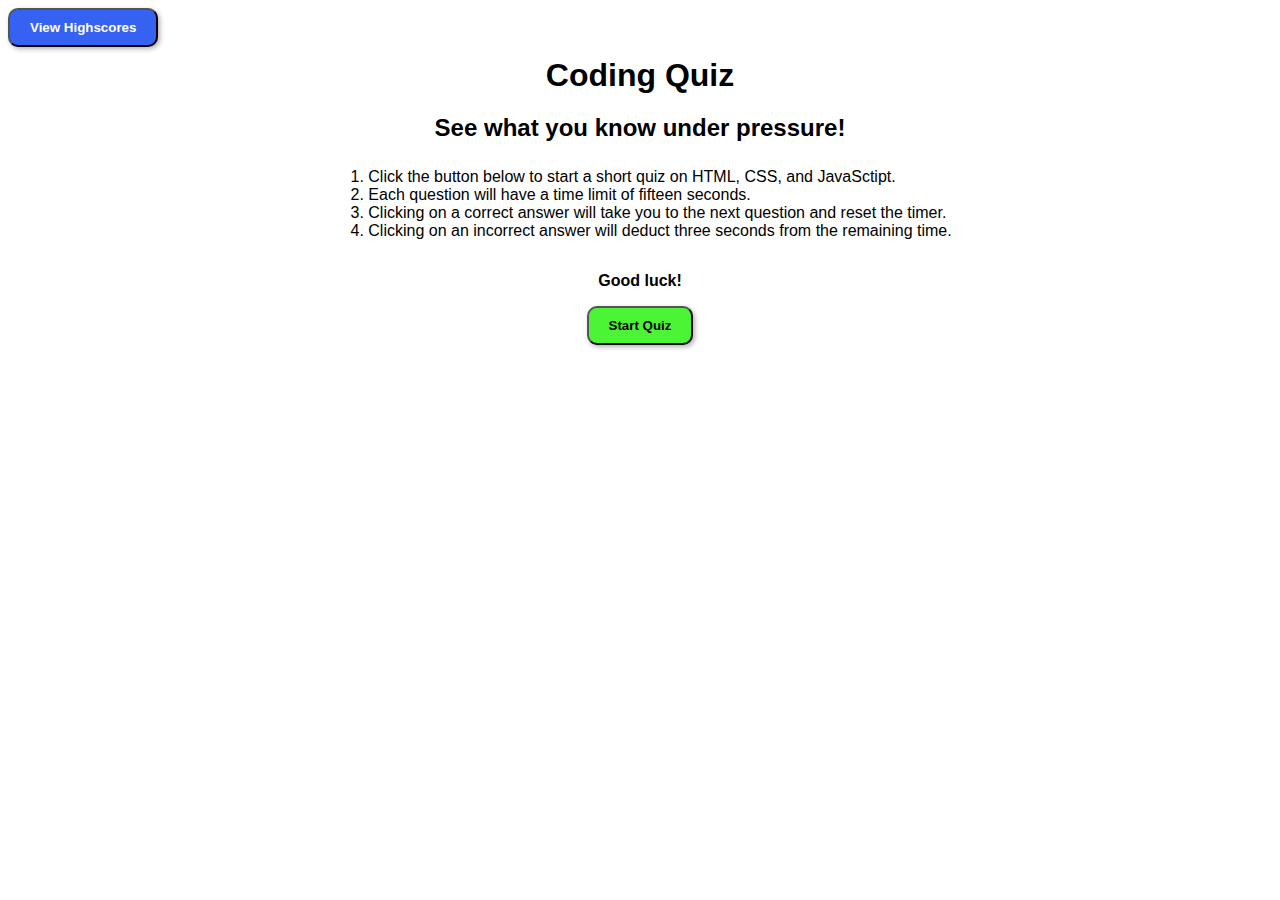
==== index.html @ 1d45d048 "added start button functionality to start timer and remove landing page" ====
<!DOCTYPE html>
<html lang="en">

<head>
    <meta charset="UTF-8">
    <meta http-equiv="X-UA-Compatible" content="IE=edge">
    <meta name="viewport" content="width=device-width, initial-scale=1.0">
    <title>Code Quiz</title>
    <link rel="reset-sheet" href="./assets/reset.css">
    <link rel="stylesheet" href="./assets/style.css">
</head>

<body>
    <header id="top">
            <button id="highscore-button"><strong>View
                    Highscores</strong></button>
    </header>
    <main id="landing" class="flex-container center">
        <h1 id="instructions-heading">Coding Quiz</h1>
        <h2 id="instructions-subheading">See what you know under pressure!</h2>
        <ol id="instructions">
            <li>Click the button below to start a short quiz on HTML, CSS, and JavaSctipt.</li>
            <li>Each question will have a time limit of fifteen seconds.</li>
            <li>Clicking on a correct answer will take you to the next question and reset the
                timer.
            </li>
            <li>Clicking on an incorrect answer will deduct three seconds from the remaining time.</li>
        </ol>
        <p><strong>Good luck!</strong></p>
        <button id="start-button"><strong>Start Quiz</strong></button>
    </main>
    <script src="./assets/script.js"></script>
</body>

</html>
---- assets/style.css ----
* {
    font-family: sans-serif;
}

.flex-container {
    display: flex;
    flex-wrap: wrap;
    max-width: 100%;
    max-height: 100%;
    flex-direction: row;
    justify-content: space-between;
}

.center {
flex-direction: column;
justify-content: center;
align-items: center;
}


#highscore-button {
    padding: 10px 20px;
    background-color: #3662f4;
    color: #ffffff;
    border-radius: 10px;
    cursor: pointer;
    box-shadow: 2px 2px 5px rgba(0, 0, 0, 0.3);
}

#instructions-heading {
    margin: 10px 0px;
}

#instructions-subheading {
    margin: 10px 0px;
}

.instructions {
    margin: 5px 0px;
}

#start-button {
    padding: 10px 20px;
    background-color: #4cf436;
    color: #000000;
    border-radius: 10px;
    cursor: pointer;
    box-shadow: 2px 2px 5px rgba(0, 0, 0, 0.3);
}
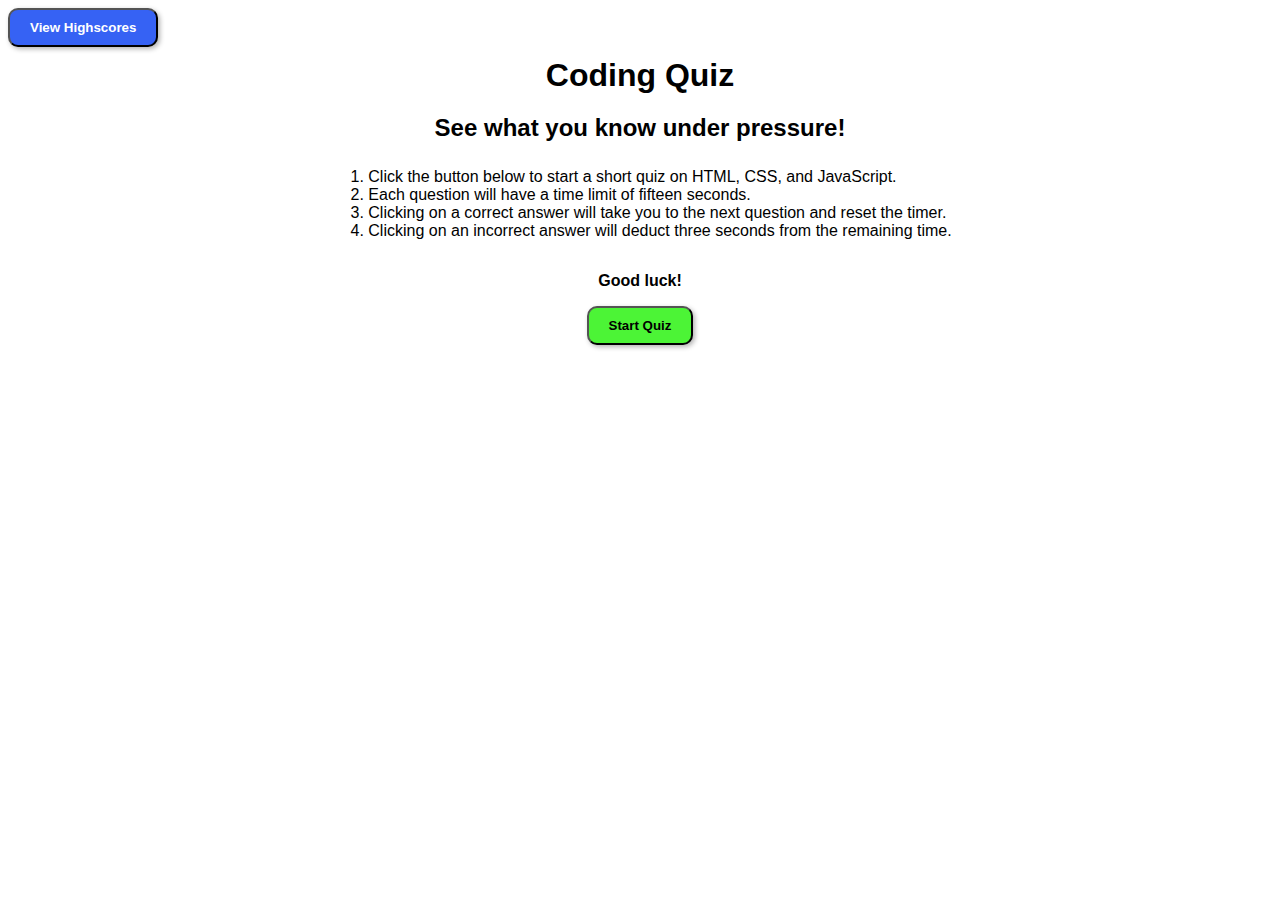
==== commit 4fe9daf1: "fixed forEach loop for highScore render; added click handler to View HS button" ====
--- a/index.html
+++ b/index.html
@@ -19,7 +19,7 @@
         <h1 id="instructions-heading">Coding Quiz</h1>
         <h2 id="instructions-subheading">See what you know under pressure!</h2>
         <ol id="instructions">
-            <li>Click the button below to start a short quiz on HTML, CSS, and JavaSctipt.</li>
+            <li>Click the button below to start a short quiz on HTML, CSS, and JavaScript.</li>
             <li>Each question will have a time limit of fifteen seconds.</li>
             <li>Clicking on a correct answer will take you to the next question and reset the
                 timer.
--- a/assets/style.css
+++ b/assets/style.css
@@ -46,4 +46,9 @@
     border-radius: 10px;
     cursor: pointer;
     box-shadow: 2px 2px 5px rgba(0, 0, 0, 0.3);
+}
+
+.answer-btn {
+    margin: 5px;
+    padding: 5px;
 }